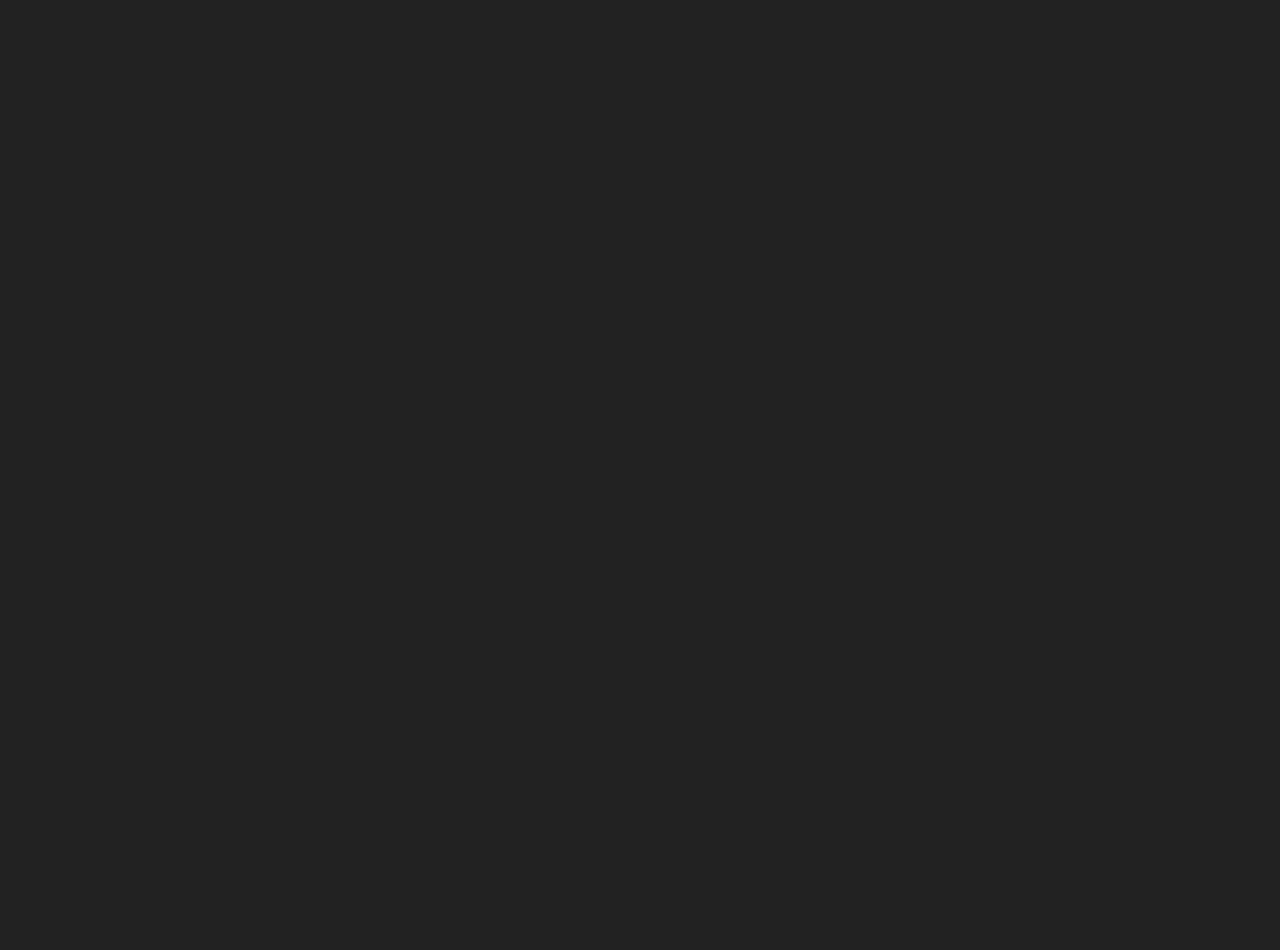
==== index.html @ 45c7ffa0 "coupons.clj cleanup ; DatePicker isolated from coupons.clj" ====
<!DOCTYPE html>
<html>
    <head>
        <title>dashboard-cljs</title>
        <meta http-equiv="Content-Type" content="text/html; charset=utf-8" />
	<meta name="viewport" content="width=device-width, initial-scale=1">
	<link rel="stylesheet" type="text/css" href="resources/css/pikaday.css"></link>
	<link rel="stylesheet" type="text/css" href="resources/css/dashmap.css"></link>
	<!-- bootstrap.css needs to be disabled for dash map development -->
	<link rel="stylesheet" type="text/css" href="resources/css/bootstrap.css"></link>
	<!-- sb-admin.css needs to be disabled for dash map development -->
	<link rel="stylesheet" type="text/css" href="resources/css/sb-admin.css"></link>
	<link rel="stylesheet" type="text/css" href="resources/css/dashboard.css"></link>
	<link rel="stylesheet" type="text/css" href="resources/css/font-awesome.min.css"></link>
    </head>
    <body>
      <!-- <div id="base-url" value="http://localhost:3000/dashboard/" style="display: none;"></div> -->
      <div id="base-url" value="http://192.168.1.100:3000/dashboard/" style="display: none;"></div>
      <div id="accessible-routes" value="#{&quot;/dashboard/all&quot; &quot;/dashboard/&quot; &quot;/dashboard/assign-order&quot; &quot;/dashboard/couriers&quot; &quot;/dashboard/orders-since-date&quot; &quot;/dashboard/send-push-to-all-active-users&quot; &quot;/dashboard/zctas&quot; &quot;/dashboard/dash-map-couriers&quot; &quot;/dashboard/update-status&quot; &quot;/dashboard/cancel-order&quot; &quot;/dashboard/declined&quot; &quot;/dashboard&quot; &quot;/dashboard/send-push-users-lists&quot; &quot;/dashboard/dash-map-orders&quot; &quot;/dashboard/update-zone&quot; &quot;/dashboard/update-courier-zones&quot; &quot;/dashboard/zones&quot; &quot;/dashboard/users&quot; &quot;/dashboard/coupons&quot; &quot;/dashboard/generate-stats-csv&quot; &quot;/dashboard/download-stats-csv&quot; &quot;/dashboard/status-stats-csv&quot;}"></div>
      <!-- For testing the dashboard -->
      <script async defer src='https://maps.googleapis.com/maps/api/js?key=AIzaSyCr_OX9SFz0I8IE9p5NIdsjRaXTIEjlrbE'></script>
      <script src="out/dashboard_cljs.js" type="text/javascript"></script>
      <div id="app"></div>
      <script>dashboard_cljs.core.init_new_dash();</script>

      <!-- For testing the dash map -->
      <!-- <script src="out/dashboard_cljs.js" type="text/javascript"></script> -->
      <!-- <script async defer src="https://maps.googleapis.com/maps/api/js?key=AIzaSyCr_OX9SFz0I8IE9p5NIdsjRaXTIEjlrbE&callback=dashboard_cljs.gmaps.init_map_couriers"></script> -->
      <!-- <div id="map"></div> -->
      <!-- <div id="map"></div> -->
      <!-- <div id="login"></div> -->
      <!-- <script>dashboard_cljs.core.login();</script> -->

      <!-- Note: In order to make requests to protected routes on the server, you -->
      <!-- must login to server when it is running. The cookies can not be set -->
      <!-- using login from file:// access. -->

      <!-- The reason this works is that logging in sets a cookie for the session -->
      <!-- for http://localhost:3000. All requests to it will have the cookie. -->
    </body>
</html>
---- resources/css/dashmap.css ----
html, body {
    height: 100%;
    margin: 0;
    padding: 0;
}
#map {
    height: 100%;
}
#goCenterUI, #setCenterUI, .setCenterUI {
    background-color: #fff;
    border: 2px solid #fff;
    border-radius: 3px;
    box-shadow: 0 2px 6px rgba(0,0,0,.3);
    cursor: pointer;
    margin-bottom: 22px;
    margin-left: 10px;
}

#goCenterText, #setCenterText, .setCenterText {
    padding-left: 5px;
    padding-right: 5px;
}

.map-control-font {
    color: rgb(25,25,25);
    font-family: Roboto,Arial,sans-serif;
    font-size: 15px;
    line-height: 25px;
}
#setCenterUI {
    margin-left: 12px;
}

.date-picker {
    float: right;
}

.info-window-td {
    display: block;
}

.info-window-label {
    color: #999;
}

.cities {
    text-align: center;
    border-bottom: 1px solid #EBEBEB;
}

.cities:hover {
    background-color: #EBEBEB;
}
---- resources/css/sb-admin.css ----
/*!
 * Start Bootstrap - SB Admin Bootstrap Admin Template (http://startbootstrap.com)
 * Code licensed under the Apache License v2.0.
 * For details, see http://www.apache.org/licenses/LICENSE-2.0.
 */

/* Global Styles */

body {
    margin-top: 100px;
    background-color: #222;
}

@media(min-width:768px) {
    body {
        margin-top: 50px;
    }
}

#wrapper {
    padding-left: 0;
}

#page-wrapper {
    width: 100%;
    padding: 0;
    /* background-color: #fff; */
}

.huge {
    font-size: 50px;
    line-height: normal;
}

@media(min-width:768px) {
    #wrapper {
        padding-left: 225px;
    }

    #page-wrapper {
        padding: 10px;
    }
}

/* Top Navigation */

.top-nav {
    padding: 0 15px;
}

.top-nav>li {
    display: inline-block;
    float: left;
}

.top-nav>li>a {
    padding-top: 15px;
    padding-bottom: 15px;
    line-height: 20px;
    color: #999;
}

.top-nav>li>a:hover,
.top-nav>li>a:focus,
.top-nav>.open>a,
.top-nav>.open>a:hover,
.top-nav>.open>a:focus {
    color: #fff;
    background-color: #000;
}

.top-nav>.open>.dropdown-menu {
    float: left;
    position: absolute;
    margin-top: 0;
    border: 1px solid rgba(0,0,0,.15);
    border-top-left-radius: 0;
    border-top-right-radius: 0;
    background-color: #fff;
    -webkit-box-shadow: 0 6px 12px rgba(0,0,0,.175);
    box-shadow: 0 6px 12px rgba(0,0,0,.175);
}

.top-nav>.open>.dropdown-menu>li>a {
    white-space: normal;
}

ul.message-dropdown {
    padding: 0;
    max-height: 250px;
    overflow-x: hidden;
    overflow-y: auto;
}

li.message-preview {
    width: 275px;
    border-bottom: 1px solid rgba(0,0,0,.15);
}

li.message-preview>a {
    padding-top: 15px;
    padding-bottom: 15px;
}

li.message-footer {
    margin: 5px 0;
}

ul.alert-dropdown {
    width: 200px;
}

/* Side Navigation */

@media(min-width:768px) {
    .side-nav {
        position: fixed;
        top: 51px;
        left: 225px;
        width: 225px;
        margin-left: -225px;
        border: none;
        border-radius: 0;
        overflow-y: auto;
        background-color: #222;
        bottom: 0;
        overflow-x: hidden;
        padding-bottom: 40px;
    }

    .side-nav>li>a {
        width: 225px;
    }

    .side-nav li a:hover,
    .side-nav li a:focus {
        outline: none;
        background-color: #000 !important;
    }
}

.side-nav>li>ul {
    padding: 0;
}

.side-nav>li>ul>li>a {
    display: block;
    padding: 10px 15px 10px 38px;
    text-decoration: none;
    color: #999;
}

.side-nav>li>ul>li>a:hover {
    color: #fff;
}

/* Flot Chart Containers */

.flot-chart {
    display: block;
    height: 400px;
}

.flot-chart-content {
    width: 100%;
    height: 100%;
}

/* Custom Colored Panels */

.huge {
    font-size: 40px;
}

.panel-green {
    border-color: #5cb85c;
}

.panel-green > .panel-heading {
    border-color: #5cb85c;
    color: #fff;
    background-color: #5cb85c;
}

.panel-green > a {
    color: #5cb85c;
}

.panel-green > a:hover {
    color: #3d8b3d;
}

.panel-red {
    border-color: #d9534f;
}

.panel-red > .panel-heading {
    border-color: #d9534f;
    color: #fff;
    background-color: #d9534f;
}

.panel-red > a {
    color: #d9534f;
}

.panel-red > a:hover {
    color: #b52b27;
}

.panel-yellow {
    border-color: #f0ad4e;
}

.panel-yellow > .panel-heading {
    border-color: #f0ad4e;
    color: #fff;
    background-color: #f0ad4e;
}

.panel-yellow > a {
    color: #f0ad4e;
}

.panel-yellow > a:hover {
    color: #df8a13;
}
---- resources/css/dashboard.css ----
/* .custom-nav { */
/*     margin-bottom: 0 !important; */
/*     background-color: #261535; */
/*     border-radius: 0; */
/*     border: none; */
/* } */

/* .side-tabs { */
/*     padding: none; */
    
/* } */

/* .col-xs-3 { */
/*     padding: 0 !important; */
/* } */

.nav-bar-color {
    background-color: #261535;
}

.page-wrapper-color {
    background-color: #E0E0E0;
}

.side-nav-color {
    background-color: #8B8D8E;
}

.side-nav-color > li > a  {
    /* need to override bootstrap.min.css */
    color: #E0E0E0 !important;
}

.side-nav-color > li > a:hover,
.side-nav-color > li > a:focus,
.side-nav-color > li > a.active {
    background-color: #e0e0e0 !important;
    color: #8B8D8E !important;
}

tbody > tr.active > td {
    background-color: #e0e0e0 !important;
}

.purple-logo {
    width: 3.5em;
}

.fake-link {
    font-size: 16px;
    color: #3498db;
    font-weight: normal;
    cursor: pointer;
    text-decoration: none;
}

.courier-active {
    color: #00ff00;
}

.courier-inactive {
    color: #ff0000;
}
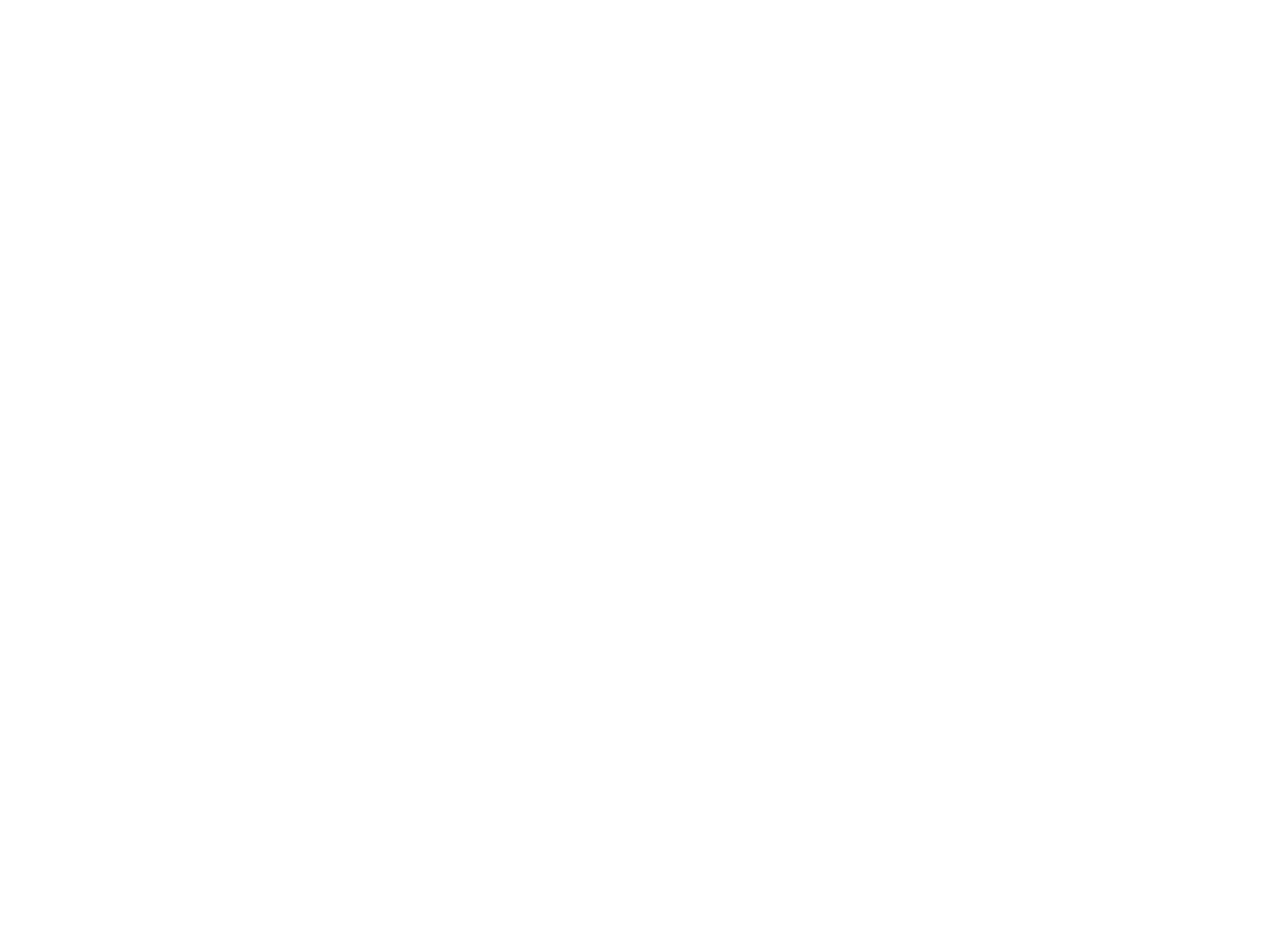
==== commit 3ed40f37: "merge" ====
--- a/index.html
+++ b/index.html
@@ -3,39 +3,28 @@
     <head>
         <title>dashboard-cljs</title>
         <meta http-equiv="Content-Type" content="text/html; charset=utf-8" />
-	<meta name="viewport" content="width=device-width, initial-scale=1">
-	<link rel="stylesheet" type="text/css" href="resources/css/pikaday.css"></link>
-	<link rel="stylesheet" type="text/css" href="resources/css/dashmap.css"></link>
-	<!-- bootstrap.css needs to be disabled for dash map development -->
-	<link rel="stylesheet" type="text/css" href="resources/css/bootstrap.css"></link>
-	<!-- sb-admin.css needs to be disabled for dash map development -->
-	<link rel="stylesheet" type="text/css" href="resources/css/sb-admin.css"></link>
-	<link rel="stylesheet" type="text/css" href="resources/css/dashboard.css"></link>
-	<link rel="stylesheet" type="text/css" href="resources/css/font-awesome.min.css"></link>
+	    <meta name="viewport" content="width=device-width, initial-scale=1">
+	    <link rel="stylesheet" type="text/css" href="resources/css/pikaday.css"></link>
+	    <link rel="stylesheet" type="text/css" href="resources/css/dashmap.css"></link>
+	    <!-- bootstrap.css needs to be disabled for dash map development -->
+	    <link rel="stylesheet" type="text/css" href="resources/css/bootstrap.css"></link>
+	    <!-- sb-admin.css needs to be disabled for dash map development -->
+	    <link rel="stylesheet" type="text/css" href="resources/css/sb-admin.css"></link>
+	    <link rel="stylesheet" type="text/css" href="resources/css/dashboard.css"></link>
+	    <link rel="stylesheet" type="text/css" href="resources/css/font-awesome.min.css"></link>
     </head>
     <body>
-      <!-- <div id="base-url" value="http://localhost:3000/dashboard/" style="display: none;"></div> -->
-      <div id="base-url" value="http://192.168.1.100:3000/dashboard/" style="display: none;"></div>
-      <div id="accessible-routes" value="#{&quot;/dashboard/all&quot; &quot;/dashboard/&quot; &quot;/dashboard/assign-order&quot; &quot;/dashboard/couriers&quot; &quot;/dashboard/orders-since-date&quot; &quot;/dashboard/send-push-to-all-active-users&quot; &quot;/dashboard/zctas&quot; &quot;/dashboard/dash-map-couriers&quot; &quot;/dashboard/update-status&quot; &quot;/dashboard/cancel-order&quot; &quot;/dashboard/declined&quot; &quot;/dashboard&quot; &quot;/dashboard/send-push-users-lists&quot; &quot;/dashboard/dash-map-orders&quot; &quot;/dashboard/update-zone&quot; &quot;/dashboard/update-courier-zones&quot; &quot;/dashboard/zones&quot; &quot;/dashboard/users&quot; &quot;/dashboard/coupons&quot; &quot;/dashboard/generate-stats-csv&quot; &quot;/dashboard/download-stats-csv&quot; &quot;/dashboard/status-stats-csv&quot;}"></div>
-      <!-- For testing the dashboard -->
-      <script async defer src='https://maps.googleapis.com/maps/api/js?key=AIzaSyCr_OX9SFz0I8IE9p5NIdsjRaXTIEjlrbE'></script>
-      <script src="out/dashboard_cljs.js" type="text/javascript"></script>
-      <div id="app"></div>
-      <script>dashboard_cljs.core.init_new_dash();</script>
+        <div id="base-url" value="http://localhost:3001/" style="display: none;"></div>
+        <script async defer src='https://maps.googleapis.com/maps/api/js?key=AIzaSyCr_OX9SFz0I8IE9p5NIdsjRaXTIEjlrbE'></script>
+        <script src="out/dashboard_cljs.js" type="text/javascript"></script>
+        <div id="app"></div>
+        <script>dashboard_cljs.core.init_new_dash();</script>
 
-      <!-- For testing the dash map -->
-      <!-- <script src="out/dashboard_cljs.js" type="text/javascript"></script> -->
-      <!-- <script async defer src="https://maps.googleapis.com/maps/api/js?key=AIzaSyCr_OX9SFz0I8IE9p5NIdsjRaXTIEjlrbE&callback=dashboard_cljs.gmaps.init_map_couriers"></script> -->
-      <!-- <div id="map"></div> -->
-      <!-- <div id="map"></div> -->
-      <!-- <div id="login"></div> -->
-      <!-- <script>dashboard_cljs.core.login();</script> -->
+        <!-- Note: In order to make requests to protected routes on the server, you -->
+        <!-- must login to server when it is running. The cookies can not be set -->
+        <!-- using login from file:// access. -->
 
-      <!-- Note: In order to make requests to protected routes on the server, you -->
-      <!-- must login to server when it is running. The cookies can not be set -->
-      <!-- using login from file:// access. -->
-
-      <!-- The reason this works is that logging in sets a cookie for the session -->
-      <!-- for http://localhost:3000. All requests to it will have the cookie. -->
+        <!-- The reason this works is that logging in sets a cookie for the session -->
+        <!-- for http://localhost:3000. All requests to it will have the cookie. -->
     </body>
 </html>
--- a/resources/css/dashboard.css
+++ b/resources/css/dashboard.css
@@ -14,36 +14,62 @@
 /*     padding: 0 !important; */
 /* } */
 
+body {
+    background-color: #fff;
+}
+
 .nav-bar-color {
-    background-color: #261535;
+    background-color: #4E4084;
+    border-color: #4E4084;
 }
 
 .page-wrapper-color {
-    background-color: #E0E0E0;
+    background-color: #FFF;
+}
+
+.panel {
+    border: none;
+    box-shadow: none;
+}
+
+.panel-body {
+    padding: 0px;
+}
+
+.top-nav>li>a {
+    color: #fff;
 }
 
 .side-nav-color {
-    background-color: #8B8D8E;
+    background-color: #444;
+    border: none;
+    color: #fff;
 }
 
 .side-nav-color > li > a  {
     /* need to override bootstrap.min.css */
-    color: #E0E0E0 !important;
+    color: #fff !important;
 }
 
-.side-nav-color > li > a:hover,
 .side-nav-color > li > a:focus,
 .side-nav-color > li > a.active {
-    background-color: #e0e0e0 !important;
-    color: #8B8D8E !important;
+    background-color: #fff !important;
+    color: #444 !important;
+}
+.side-nav-color > li > a:hover {
+    background-color: #aaa !important;
+    color: #000 !important;
 }
 
 tbody > tr.active > td {
-    background-color: #e0e0e0 !important;
+    background-color: #efefff !important;
+    /* border-left: 2px solid #4E4084; */
+    /* border-bottom: 2px solid #4E4084; */
 }
 
 .purple-logo {
-    width: 3.5em;
+    width: 4.5em;
+    margin-top: -8px;
 }
 
 .fake-link {
@@ -60,4 +86,8 @@
 
 .courier-inactive {
     color: #ff0000;
+}
+
+.table-responsive {
+    margin-top: 15px;
 }